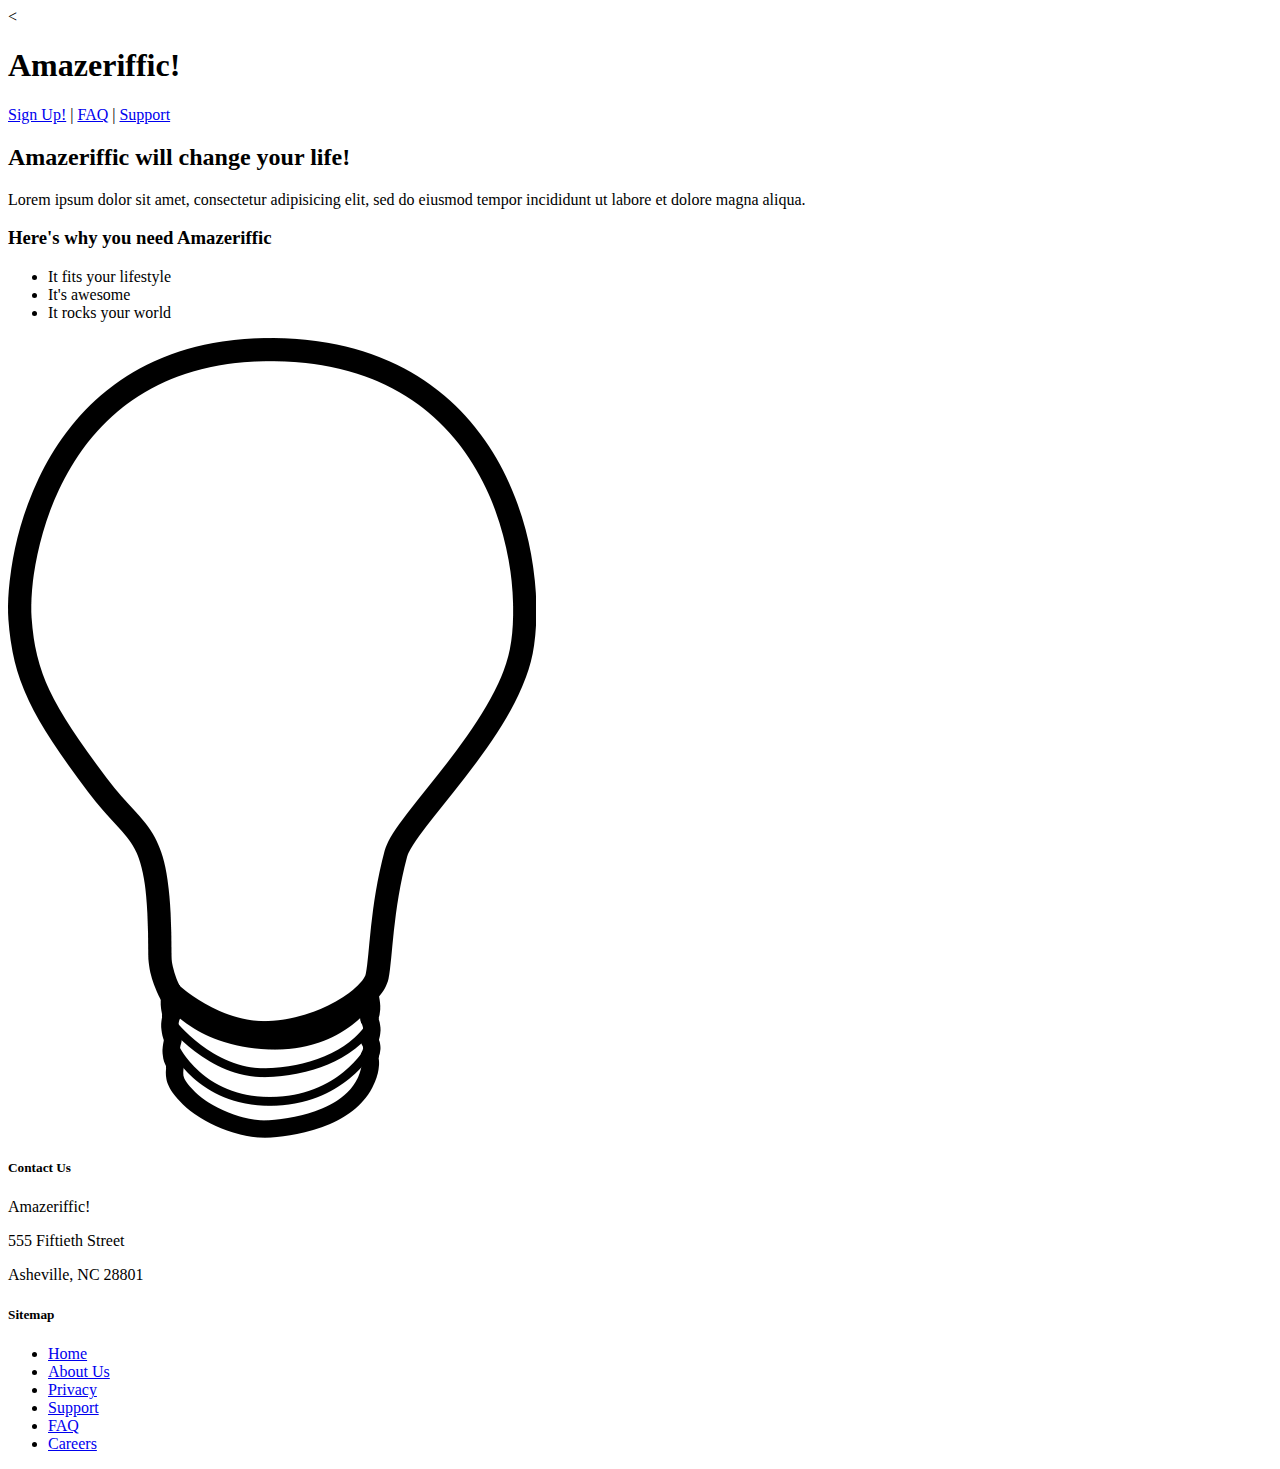
==== Amazeriffic/index.html @ 56d70710 "Add index.html and resource" ====
<<!DOCTYPE html>
<html>
<head>
	<title>Sign up for Amazeriffic</title>
</head>
<body>
	<header>
		<h1>Amazeriffic!</h1>
		<nav>
			<a href="#">Sign Up!</a> |
			<a href="#">FAQ</a> |
			<a href="#">Support</a>
		</nav>
	</header>
	<main>
		<h2>Amazeriffic will change your life!</h2>
		<p>Lorem ipsum dolor sit amet, consectetur adipisicing elit, sed do
		eiusmod tempor incididunt ut labore et dolore magna aliqua.</p>
		<h3>Here's why you need Amazeriffic</h3>
		<ul>
			<li>It fits your lifestyle</li> <li>It's awesome</li>
			<li>It rocks your world</li>
		</ul>
		<img src="resource/lightbulb.png" alt="an image of a lightbulb">
	</main>
	<footer>
		<div class="contact">
			<h5>Contact Us</h5>
			<p>Amazeriffic!</p>
			<p>555 Fiftieth Street</p>
			<p>Asheville, NC 28801</p>
		</div>
		<div class="sitemap">
			<h5>Sitemap</h5>
			<ul>
				<li><a href="#">Home</a></li>
				<li><a href="#">About Us</a></li>
				<li><a href="#">Privacy</a></li>
				<li><a href="#">Support</a></li>
				<li><a href="#">FAQ</a></li>
				<li><a href="#">Careers</a></li>
			</ul>
		</div>
	</footer>
</body>
</html>
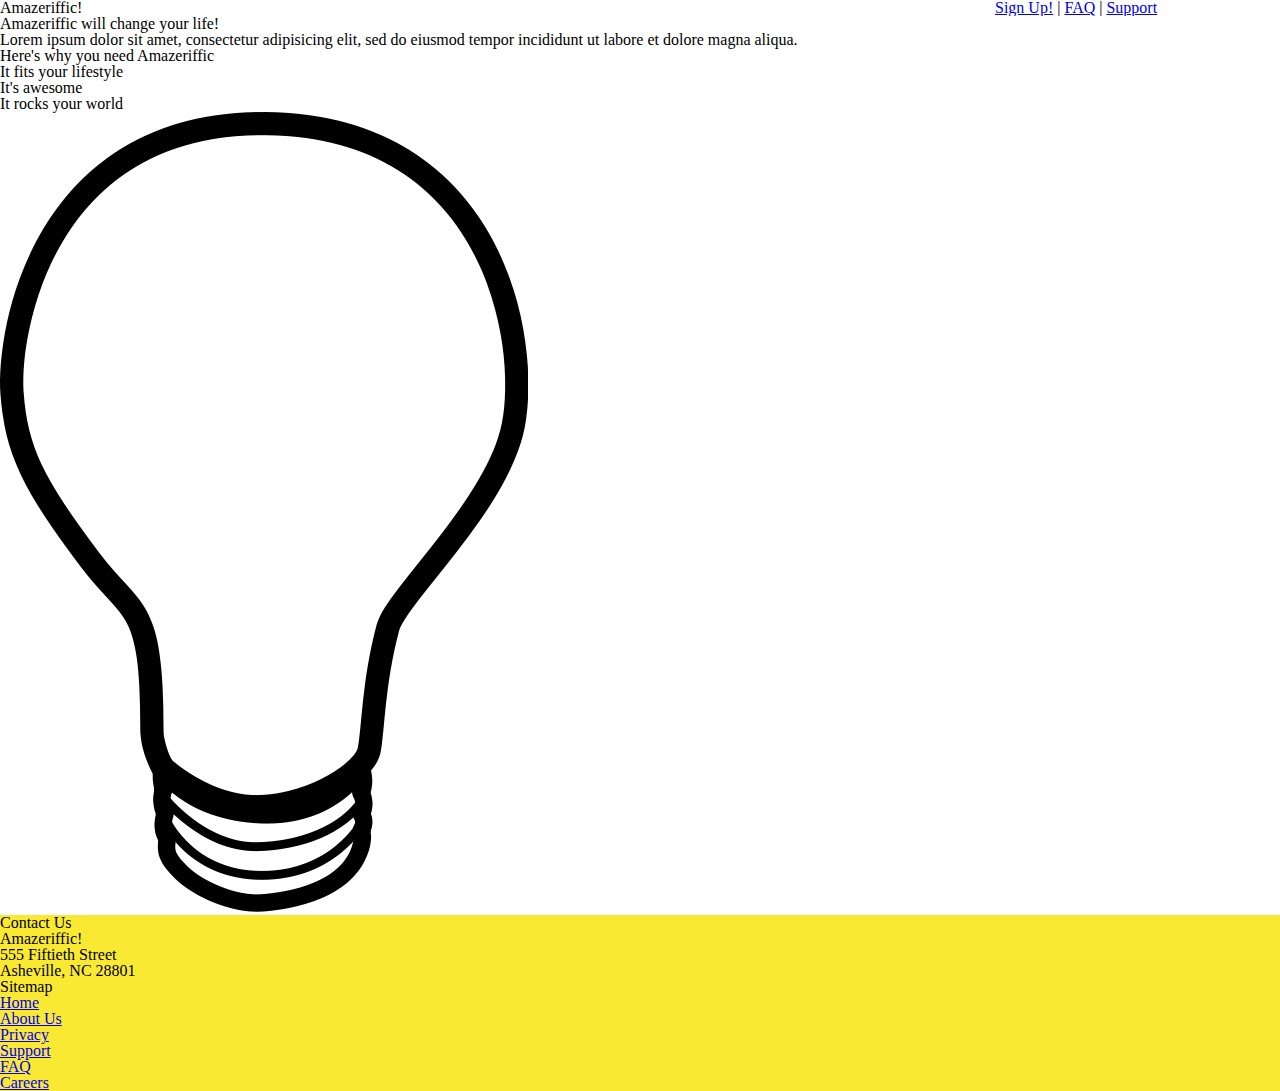
==== commit 2fe0063a: "9-10-2015 Add Amazeiffic and SelectorPratice code . CSS" ====
--- a/Amazeriffic/index.html
+++ b/Amazeriffic/index.html
@@ -1,10 +1,12 @@
-<<!DOCTYPE html>
+<!DOCTYPE html>
 <html>
 <head>
 	<title>Sign up for Amazeriffic</title>
+	<link rel="stylesheet" type="text/css" href="css/reset.css">
+	<link rel="stylesheet" type="text/css" href="css/style.css">
 </head>
 <body>
-	<header>
+	<header class="container">
 		<h1>Amazeriffic!</h1>
 		<nav>
 			<a href="#">Sign Up!</a> |
@@ -12,7 +14,7 @@
 			<a href="#">Support</a>
 		</nav>
 	</header>
-	<main>
+	<main class="container"> 
 		<h2>Amazeriffic will change your life!</h2>
 		<p>Lorem ipsum dolor sit amet, consectetur adipisicing elit, sed do
 		eiusmod tempor incididunt ut labore et dolore magna aliqua.</p>
@@ -23,7 +25,7 @@
 		</ul>
 		<img src="resource/lightbulb.png" alt="an image of a lightbulb">
 	</main>
-	<footer>
+	<footer class="container">
 		<div class="contact">
 			<h5>Contact Us</h5>
 			<p>Amazeriffic!</p>
--- a/Amazeriffic/css/style.css
+++ b/Amazeriffic/css/style.css
@@ -0,0 +1,21 @@
+body {
+	background: #f9e933;
+}
+header, main, footer { 
+	min-width: 855px;
+}
+header .container, main .container, footer .container { 
+	max-width: 855px;
+	margin: auto;
+}
+header {
+background: white;
+overflow: auto;
+}
+main {
+background: white;
+}
+header h1 { float: left;
+width: 570px; }
+header nav { float: right;
+width: 285px; }